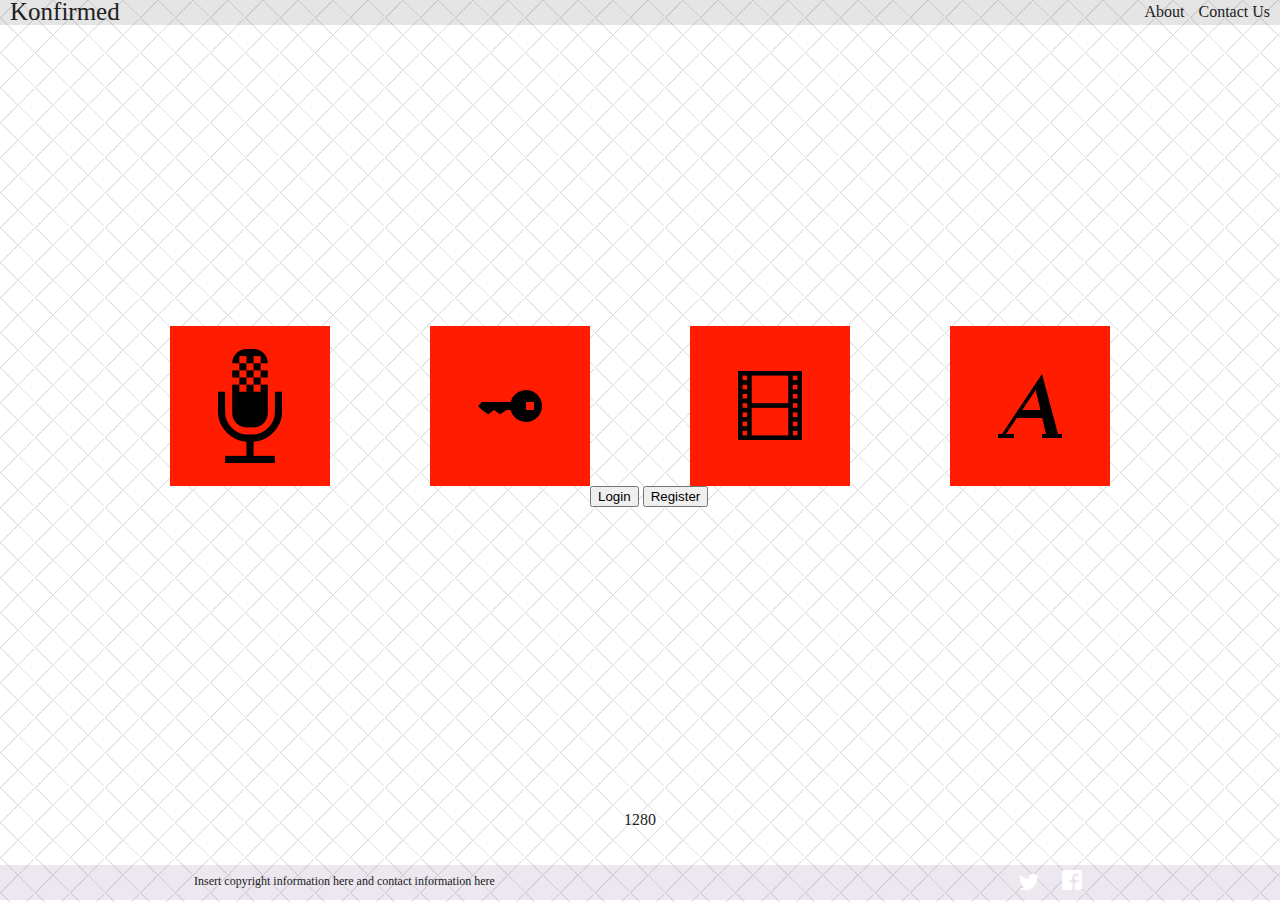
==== webroot/landing page demo/index.html @ 90aa5800 "deleted landing page demo" ====
<!DOCTYPE html>
<html>
    <head>
        <title>Konfirmed</title>
        <script src="http://code.jquery.com/jquery-1.11.1.min.js"></script>
        <script src="scripts/noscroll.js"></script>
        <link rel="stylesheet" href="style.css">
    </head>
    <body>
        <div class="navigation-background"></div>
        <div class="navigation">
             <ul class="inline title">
                <li>Konfirmed</li>
             </ul>
            <ul class="inline right">
                <li><a href="#">About</a></li>
                <li><a href="#">Contact Us</a></li>
            </ul>
        </div>
        <div class="menu">
            <ul class="menu-items inline center">
                <li><div class="music box"></div></li><!--
                --><li class="second-row"><div class="art box"></div></li><!--
                --><span class="seperator"></span><!--
                --><li class="second-row"><div class="photography box"></div></li><!--
                --><li><div class="writer box"></div></li>
                <li>            
                   <div class="login-register">
                       <button>Login</button>
                       <button>Register</button>
                   </div>
               </li>
            </ul>
        </div>
        <p style="text-align:center; position: relative; top: -50px;" class="viewport">Test</p>
        <div class="footer-background"></div>
        <div class="footer">
            <ul class="footer footer-left">
                <li>Insert copyright information here and contact information here</li>
              
            </ul>
            <ul class="footer footer-right">
                <li><img src="images/twitter-bird-icon.png" class="icon"></li>
                <li><img src="images/facebook-icon.png" class="icon"></li>
            </ul>
        </div>
    </body>
</html>
---- webroot/landing page demo/style.css ----
html, body {
    margin: 0;
    padding-left: 0;
    overflow: hidden;
    height: 100%;
    width: 100%;
    background: url('images/pattern.png');
    background-color: white;
}

p, li , a{
    color: #212121;
}

ul.footer li {
    padding-top: 10px;
}

a {
    text-decoration: none;
    transition: color 0.5s;
}

a:hover, ul.footer-right li > a:hover {
    color: #9026CF;
}

div {
    line-height: 0;
}

ul.inline  > li{
    display: inline;
}

ul.title {
    position: absolute;
    left: 10px;
}

ul.title li {
    font-size: 25px;
}

.right {
    text-align: right;
}

.navigation-background {
     opacity: 0.1;
     background-color: black;
}

.navigation, .navigation-background {
    width: 100%;
    height: 25px;
    position: absolute;
    top: 0;
    left: 0;
}

.navigation ul  {
    margin-top: 0;
    list-style-type: none;
    padding-left: 0;
    width: 100%;
    display: inline-block;
}

.navigation ul > li {
    position: relative;
    top: 12px;
    padding-right: 10px;
}

.menu {
    top: 25px;
    position: relative;
    width: 100%;
    height: calc(100% - 55px);
}

.menu-items{
    position: absolute;
    display: block;
    padding: 0;
    width: calc(100%);
    left: calc(50% - 470px);
    bottom: calc(50% - 75px);
}

.menu-items li:not(:last-child) {
    padding-right: 100px;
}

.box {
    line-height: 0;
    display: inline-block;
    width: 160px;
    height: 160px;
    transition: all 0.5s;
}

.box:hover {
    background-color: #7F0E00;
}

.music {
    background: url('images/microphone.png') no-repeat center center,
                #FF1C00;
}

.art {
    background: url('images/key.png') no-repeat center center,
                #FF1C00;
}

.photography {
    background: url('images/cinema.png') no-repeat center center,
                #FF1C00;
}

.writer {
    background: url('images/writer.png') no-repeat center center,
                #FF1C00;
}

ul.footer-right li {
    padding-right: 20px;
    color: white;
}

ul.footer li > a {
    color: white;
}

ul.footer li {
    display: inline;
    padding-left: 0;
}

ul.footer-left {
    left: calc(50% - 446px);
    bottom: 5px;
}

ul.footer-right {
    position: absolute;
    right: calc(-50% - 75px);
}

ul.footer {
    padding-top: 0;
    padding-left: 0;
    display: inline-block;
    margin-top: 0;
    margin-left: 0;
    list-style-type: none;
    position: relative;
}

.footer-background {
    opacity: 0.1;
    background-color: #4C146D;
}

div.footer {
    font-size: 12px;
}

div.footer, .footer-background {
    padding-top: 5px;
    position: absolute;
    bottom: 0;
    width: 100%;
    height: 30px;
}

.icon {
   width: 20px;
   height: auto;
}

.login-register {
  padding-left: 420px;
}

.seperator {
  line-height: 0;
  font-size: 0;
  display: none;
}

/** Here is the responsive design part **/

@media screen and (max-width: 1024px) {

    .menu-items li:not(:last-child) {
        padding-right: 0
    }
    
    .login-register {
      padding-left: 260px;
    }
    
    .menu-items {
        left: calc(50% - 320px);
    }
    
}

@media screen and (max-width: 640px) {
  
   .menu-items li:not(:last-child) {
        padding-right: 10px;
    }
    
    .box {
      margin-bottom: 10px;
    }

    .seperator {
       display: block;
    }

    .menu-items {
        left: calc(50% - 165px);
        bottom: calc(55% - 170px);
    }
    
}
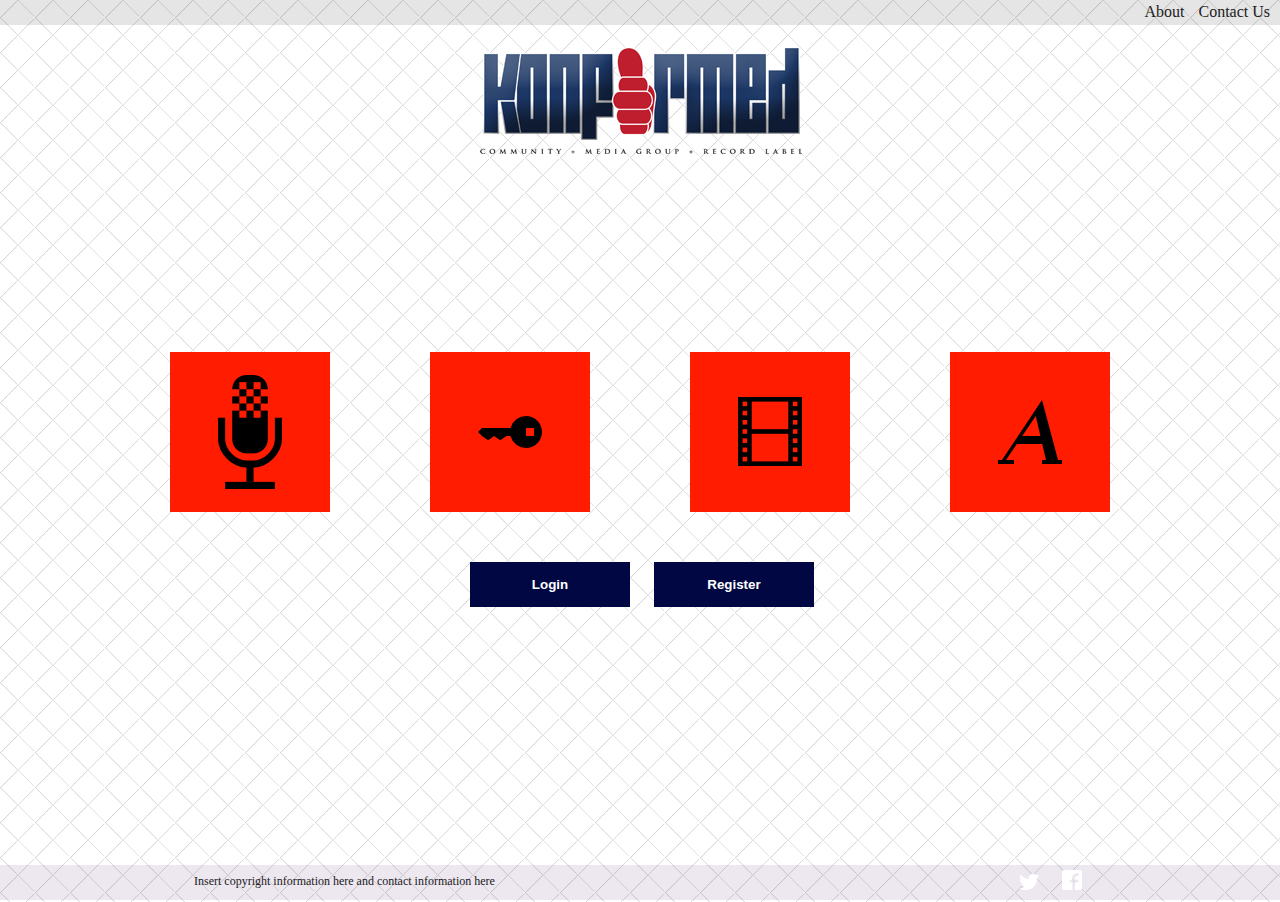
==== commit 7aaa2377: "added logoand updated" ====
--- a/webroot/landing page demo/index.html
+++ b/webroot/landing page demo/index.html
@@ -9,15 +9,13 @@
     <body>
         <div class="navigation-background"></div>
         <div class="navigation">
-             <ul class="inline title">
-                <li>Konfirmed</li>
-             </ul>
             <ul class="inline right">
                 <li><a href="#">About</a></li>
                 <li><a href="#">Contact Us</a></li>
             </ul>
         </div>
         <div class="menu">
+            <div class="logo"></div>
             <ul class="menu-items inline center">
                 <li><div class="music box"></div></li><!--
                 --><li class="second-row"><div class="art box"></div></li><!--
@@ -26,13 +24,12 @@
                 --><li><div class="writer box"></div></li>
                 <li>            
                    <div class="login-register">
-                       <button>Login</button>
-                       <button>Register</button>
+                       <button class="login">Login</button>
+                       <button class="register">Register</button>
                    </div>
                </li>
             </ul>
         </div>
-        <p style="text-align:center; position: relative; top: -50px;" class="viewport">Test</p>
         <div class="footer-background"></div>
         <div class="footer">
             <ul class="footer footer-left">
--- a/webroot/landing page demo/style.css
+++ b/webroot/landing page demo/style.css
@@ -73,6 +73,12 @@
     padding-right: 10px;
 }
 
+.logo {
+  width: 100%;
+  height: 150px;
+  background: url('images/logo.png') no-repeat center center;
+}
+
 .menu {
     top: 25px;
     position: relative;
@@ -86,7 +92,7 @@
     padding: 0;
     width: calc(100%);
     left: calc(50% - 470px);
-    bottom: calc(50% - 75px);
+    bottom: calc(50% - 175px);
 }
 
 .menu-items li:not(:last-child) {
@@ -182,7 +188,22 @@
 }
 
 .login-register {
-  padding-left: 420px;
+  padding-top: 50px;
+  padding-left: 280px;
+}
+
+.login, .register {
+  color: white;
+  font-weight: bold;
+  margin-left: 20px;
+  width: 160px;
+  background-color: #000742;
+  padding: 15px 0 15px 0;
+  border: none;
+}
+
+.login:hover, .register:hover {
+  background-color: #000E8F;
 }
 
 .seperator {
@@ -200,7 +221,7 @@
     }
     
     .login-register {
-      padding-left: 260px;
+      padding-left: 130px;
     }
     
     .menu-items {
@@ -223,9 +244,20 @@
        display: block;
     }
 
+    .login, .register {
+       margin-left: 5px;
+    }    
+    
+    .login-register {
+      padding-top: 5px;
+      position: relative;
+      padding-left: 0;
+      right: 5px;
+    }
+
     .menu-items {
         left: calc(50% - 165px);
-        bottom: calc(55% - 170px);
-    }
-    
-}
+        bottom: 0;
+    }
+    
+}
